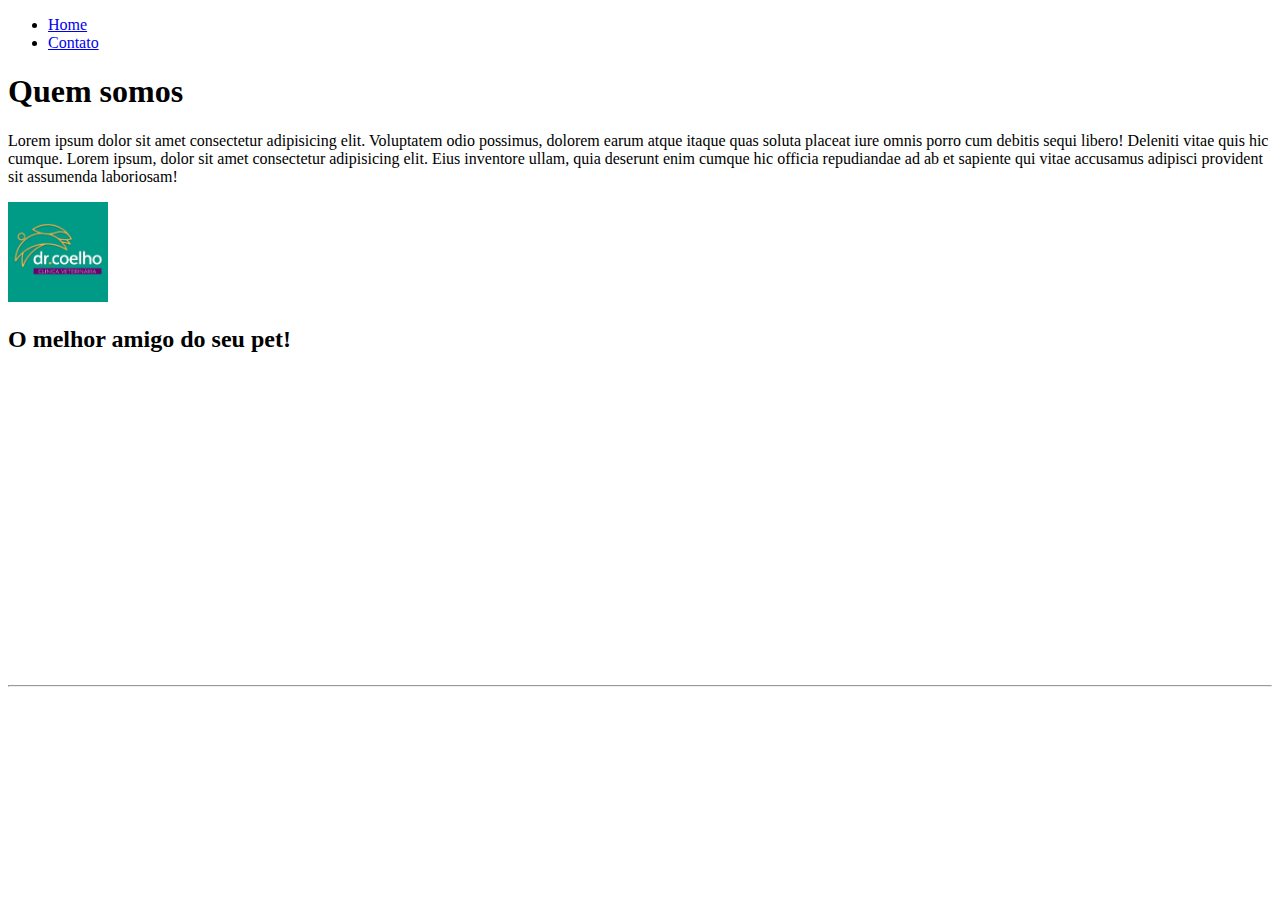
==== index.html @ 383692ac "primeiros comandos" ====
<!DOCTYPE html>
<html lang="pt-br">
<head>
   <meta charset="UTF-8">
   <meta name="viewport" content="width=device-width, initial-scale=1.0">
   <title>Home</title>

</head>
<body>
   <ul id="menu">
      <li>
         <a href="index.html"> Home </a>
      </li>
      <li>
         <a href="contato.html"> Contato </a>
      </li>
   </ul>

   <h1 class="center">Quem somos</h1>
      <div class="p-30">
         <p class="justify">
            Lorem ipsum dolor sit amet consectetur adipisicing elit. Voluptatem odio possimus, dolorem earum atque itaque quas soluta placeat iure omnis porro cum debitis sequi libero! Deleniti vitae quis hic cumque.
            Lorem ipsum, dolor sit amet consectetur adipisicing elit. Eius inventore ullam, quia deserunt enim cumque hic officia repudiandae ad ab et sapiente qui vitae accusamus adipisci provident sit assumenda laboriosam!
         </p>
      </div>
      <div>
        <img src="assets/img/logodrcoelho.jpg" alt="Foto da logo da empresa" width="100" height="100" >
     </div>
   </div>

   <h2 class="center">O melhor amigo do seu pet!</h2>

   <div class="container mb-50">
  <iframe src="https://www.facebook.com/plugins/video.php?height=476&href=https%3A%2F%2Fwww.facebook.com%2Fdrcoelho.vet%2Fvideos%2F115927840390963%2F&show_text=false&width=476" 
  width="300" height="300" style="border:none;overflow:hidden" scrolling="no" frameborder="0" allowfullscreen="true" allow="autoplay; clipboard-write; encrypted-media; picture-in-picture; web-share" allowFullScreen="true"></iframe>
   </div>
   <hr>
   
</body>
</html>
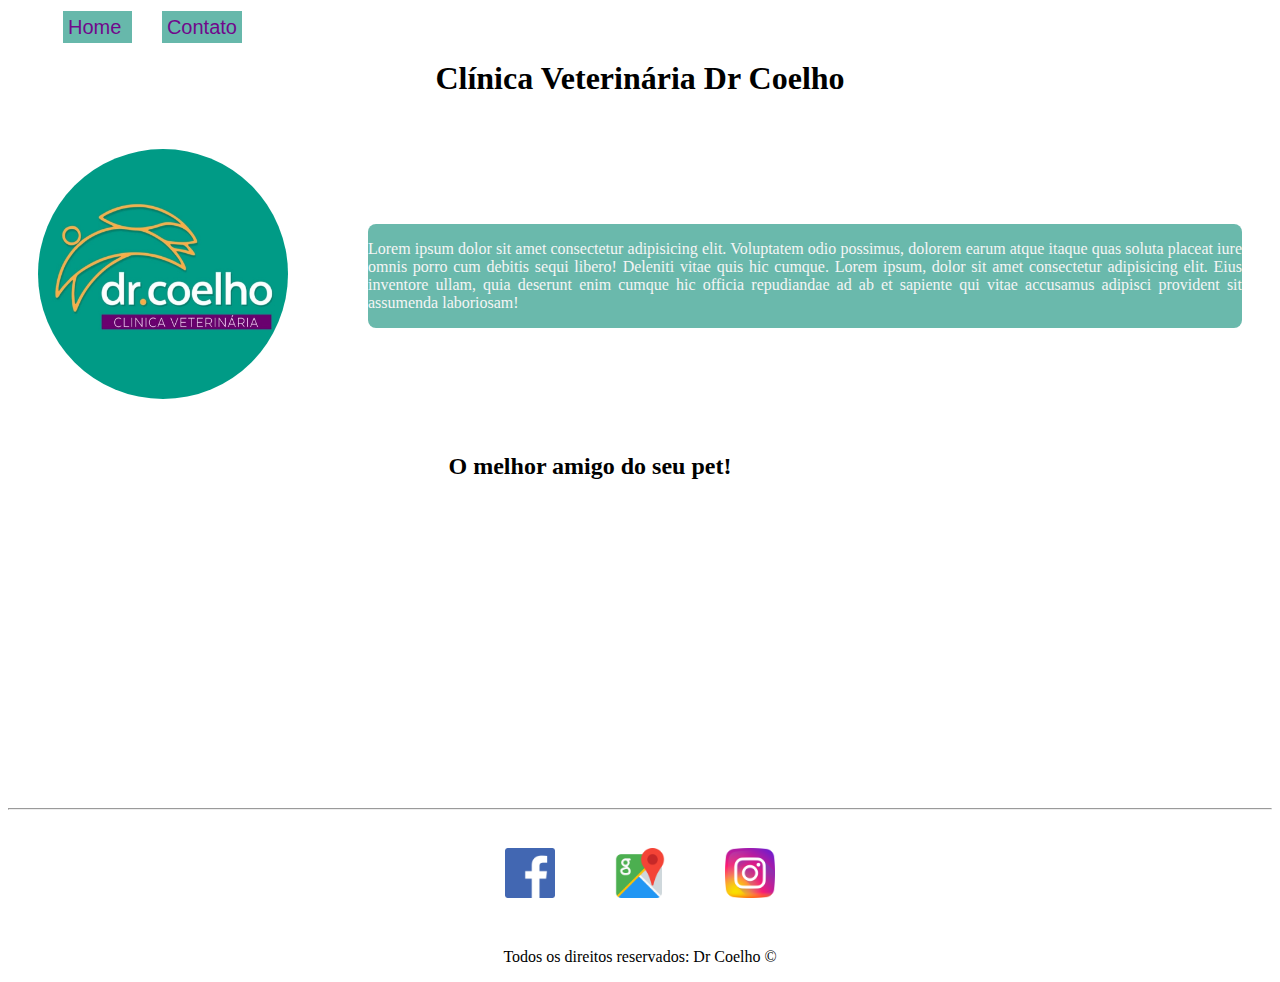
==== commit f2d95c77: "css" ====
--- a/index.html
+++ b/index.html
@@ -4,9 +4,13 @@
    <meta charset="UTF-8">
    <meta name="viewport" content="width=device-width, initial-scale=1.0">
    <title>Home</title>
+   <link rel="stylesheet" href="assets/CSS/style.css">
+   
+</head>
 
-</head>
+
 <body>
+
    <ul id="menu">
       <li>
          <a href="index.html"> Home </a>
@@ -16,25 +20,52 @@
       </li>
    </ul>
 
-   <h1 class="center">Quem somos</h1>
-      <div class="p-30">
+   <h1 class="center ">Clínica Veterinária Dr Coelho</h1>
+   
+      <div class="container p-30 ">
+         
+         <div >
+            <img class="br-50" src="assets/img/logodrcoelho.jpg" alt="Foto da logo da empresa" width="250" height="250" >
+         </div>
+        
+         <div class="ml-50 texto">
          <p class="justify">
             Lorem ipsum dolor sit amet consectetur adipisicing elit. Voluptatem odio possimus, dolorem earum atque itaque quas soluta placeat iure omnis porro cum debitis sequi libero! Deleniti vitae quis hic cumque.
             Lorem ipsum, dolor sit amet consectetur adipisicing elit. Eius inventore ullam, quia deserunt enim cumque hic officia repudiandae ad ab et sapiente qui vitae accusamus adipisci provident sit assumenda laboriosam!
          </p>
       </div>
-      <div>
-        <img src="assets/img/logodrcoelho.jpg" alt="Foto da logo da empresa" width="100" height="100" >
-     </div>
+    
    </div>
 
-   <h2 class="center">O melhor amigo do seu pet!</h2>
+   <h2 class="center allright">O melhor amigo do seu pet!</h2>
 
-   <div class="container mb-50">
+   <div class="container allright">
   <iframe src="https://www.facebook.com/plugins/video.php?height=476&href=https%3A%2F%2Fwww.facebook.com%2Fdrcoelho.vet%2Fvideos%2F115927840390963%2F&show_text=false&width=476" 
   width="300" height="300" style="border:none;overflow:hidden" scrolling="no" frameborder="0" allowfullscreen="true" allow="autoplay; clipboard-write; encrypted-media; picture-in-picture; web-share" allowFullScreen="true"></iframe>
    </div>
    <hr>
+
+   <footer>
+
+      <div class="container">
+         <a href="https://www.facebook.com/drcoelho.vet" target="_blank">
+            <img class="tm-social p-30" src="assets/img/facebook.png" alt="Logo do Facebook">
+         </a>
+         
+         <a href="https://g.page/drcoelhovet?share" target="_blank">
+            <img class="tm-social p-30" src="assets/img/mapas-do-google.png" alt="Logo do Maps">
+         </a>
+         
+         <a href="https://www.instagram.com/drcoelho.vet/" target="_blank">
+            <img class="tm-social p-30" src="assets/img/instagram.png" alt="Logo do Intagram">
+         </a>
+         
+      </div>
+
+      <p class="center">
+         Todos os direitos reservados: Dr Coelho &copy
+      </p> 
+   </footer>
    
 </body>
 </html>--- a/assets/CSS/style.css
+++ b/assets/CSS/style.css
@@ -0,0 +1,87 @@
+/* Estilos da página index.html*/
+.center{
+    text-align: center;
+}
+body {
+   background-image: url(../img/fundo.jpg);
+   background-repeat: no-repeat;
+   background-size: cover;
+   background-position: right;
+
+}
+
+.texto{
+   background-color: rgba(7, 139, 117, 0.60);
+   color: whitesmoke;
+   border-radius: 0.5em;
+   margin-left: 550px;
+}
+
+.justify{
+    text-align: justify;
+ }
+ 
+ .container {
+    display: flex;
+    flex-flow: row;
+    justify-content: center;
+    align-items: center;
+ }  
+ 
+ #menu li {
+    display: inline;
+    padding: 15px;
+    
+ }
+ 
+ #menu li a {
+    background-color: rgba(7, 139, 117, 0.61);
+    padding: 5px;      
+    border-width: thin;
+   font-family: Arial, Helvetica, sans-serif;
+    text-decoration: none;
+    color: rgb(113, 8, 139);
+    font-size: 20px;
+ }
+ 
+ #menu li a:hover {
+
+    color: grey;
+ }
+ 
+ .p-30 {
+    padding: 30px;
+ }
+ 
+ .br-50 {
+    border-radius: 50%;
+ }
+ 
+ .wh-300{
+    width: 300px;
+    height: 300px;
+ 
+ }
+ 
+ .tm-social {
+    width: 50px;
+    height: 50px;
+ }
+ 
+ .mb-50{
+    margin-bottom: 50px;
+ }
+ 
+ .allright{
+    margin-right: 100px;git 
+    display: flex;
+    flex-flow: row;
+    justify-content: flex-end;
+    align-items: flex-end;
+ }
+ 
+ /*Estilos da página contato.html*/
+ 
+ .ml-50 {
+    margin-left: 80px;
+ }
